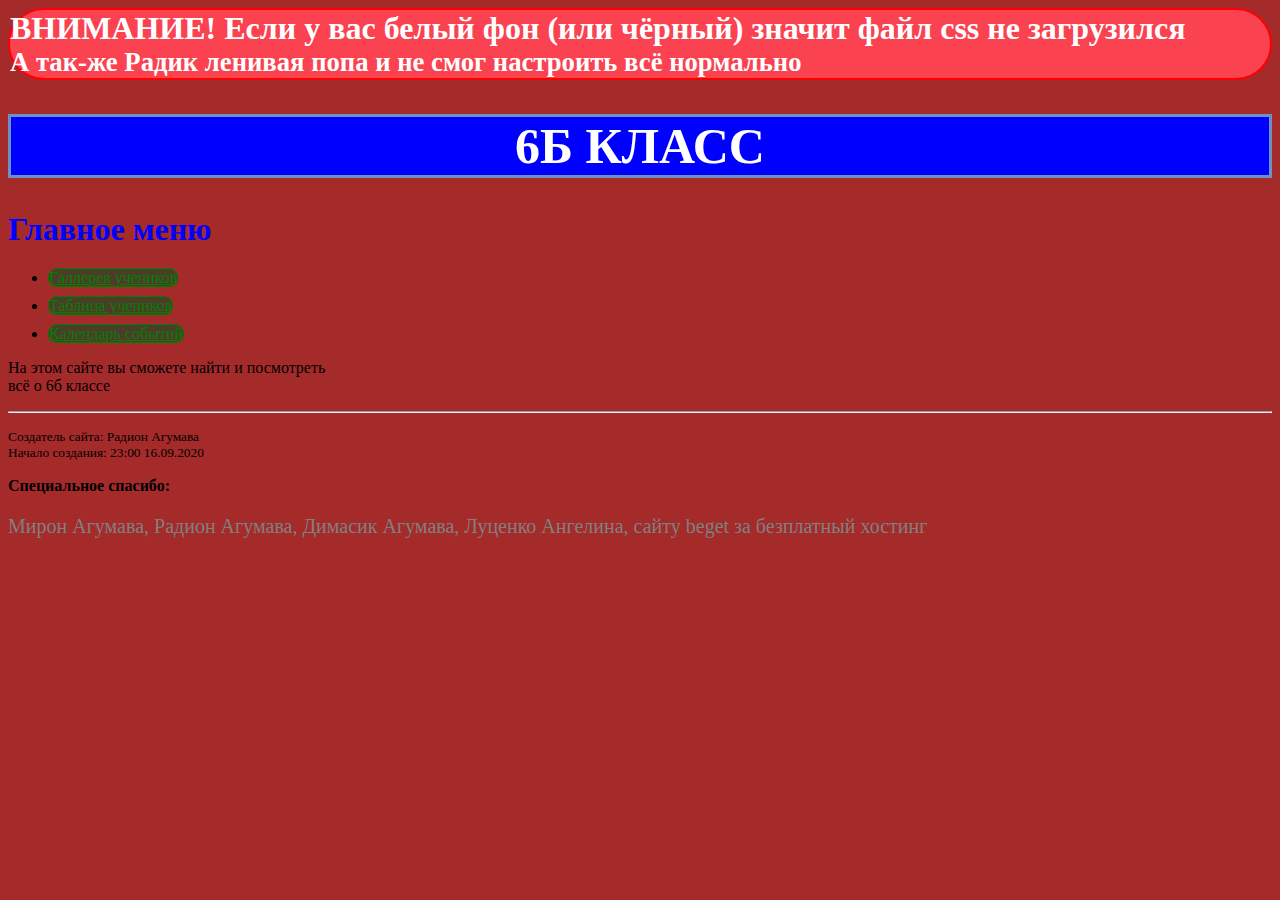
==== index.html @ f751e65e "№5" ====
<html>
<head>
    <meta charset="UTF-8">
  <link href="Menu.css" rel="stylesheet" type="text/css">
  <link href="Menu2.css" rel="stylesheet" type="text/css">
  <title>6б</title>
</head>
<body>
  <header>
    <h1 id="css">ВНИМАНИЕ! Если у вас белый фон (или чёрный) значит файл
    css не загрузился <br> <small>А так-же Радик
    ленивая попа и не смог настроить всё
    нормально</small></h1>
    <h1 id="SixB">6Б КЛАСС</h1>
  </header>
  <h1>Главное меню</h1>
  <ul>
    <li><a href="Gallerey.html">Галлерея учеников</a></li>
    <li><a href="Table.html">Таблица учеников</a></li>
    <li><a href="Kalendar.html">Календарь событий</a></li>
  </ul>
  <p>
    На этом сайте вы сможете найти и посмотреть <br> всё о 6б классе
  </p>
    <foooter>
      <hr>
      <p><small>
        Создатель сайта: Радион Агумава <br>
        Начало создания: 23:00 16.09.2020 <br>

      </p></small>
      <strong>Специальное спасибо:</strong>
      <p id="Names">
        Мирон Агумава, Радион Агумава, Димасик Агумава, Луценко Ангелина,
        сайту beget за безплатный хостинг
      </p>
    </foooter>
</body>
</html>
---- Menu.css ----
h1 {
  color:#0000FF;
}
#foooter {
  color:#808080;
}

table {
  border-color: #000000;
  color: #000000;
  background-color: #FFFFFF;
}

body {
  background-color: #A52A2A;
}

#Radik {
  border: 5px solid #808080;
  width:300;
  border-radius: 50px;
  background-color: #FFFFFF;
}
#Dimon {
  border: 5px solid #FFFFFF;
  width: 300;
  border-radius: 50px;
  background-color: #FFFFFF;
}

#GallereyH {
  color: #0000FF;
  font-size: 30px;
}

#Names {
  color: #808080;
  font-size: 20px;
}
#css {
  color: #FFFFFF;
  border: 2px solid #FF0000;
  background-color: #FA4251;
  border-radius: 50px;
}
#SixB {
  color: #FFFFFF;
  font-size: 50px;
  border: 3px solid #6D91C2;
  background-color: #0000FF;
  text-align: center;
}

a {
  color: #008000;
  background-color: #4D3C2A;
  border-radius: 50px;
  border: 1px solid #008000;
}


a:hover {
  color: #0000FE;
  background-color: #00001D;
  border-radius: 50px;
  border: 1px solid #0000FE;
}

li {
  margin-top: 10px;
}


#blue {
  color:#0000FF;
}

#yellow {
  color: yellow;
}

#grey {
  color:grey;
}
---- Menu2.css ----
#Dima {
  border: 4px solid #808080;
  width: 300;
  border-radius: 50px;
  background-color: #FFFFFF;
}

#Gelik {
  border: 4px solid #FFC0CB;
  width: 300;
  border-radius: 50px;
  background-color: #FF0000;
}
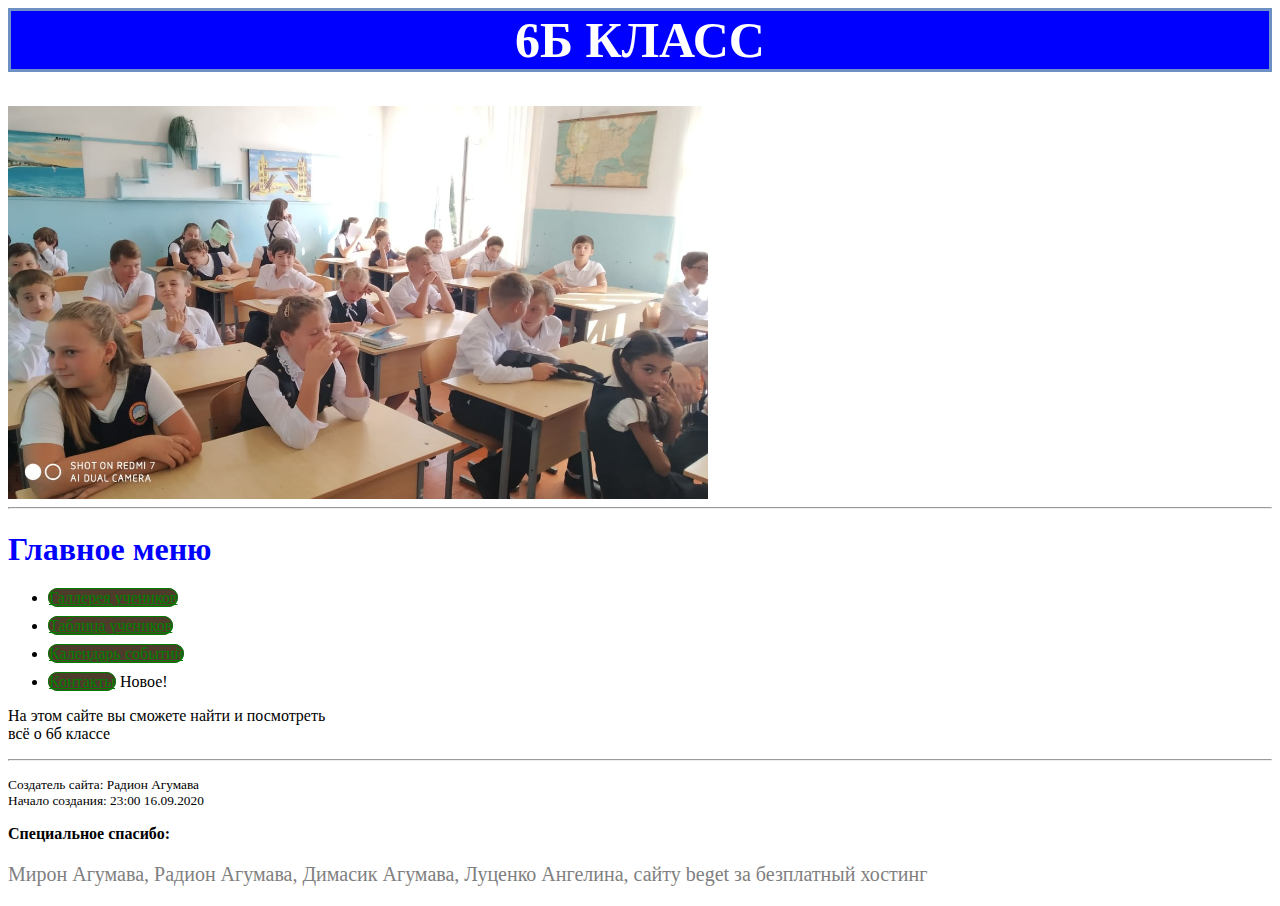
==== commit f33a564a: "Обновление Знаний" ====
--- a/index.html
+++ b/index.html
@@ -2,22 +2,20 @@
 <head>
     <meta charset="UTF-8">
   <link href="Menu.css" rel="stylesheet" type="text/css">
-  <link href="Menu2.css" rel="stylesheet" type="text/css">
   <title>6б</title>
 </head>
-<body>
+<body id="index">
   <header>
-    <h1 id="css">ВНИМАНИЕ! Если у вас белый фон (или чёрный) значит файл
-    css не загрузился <br> <small>А так-же Радик
-    ленивая попа и не смог настроить всё
-    нормально</small></h1>
     <h1 id="SixB">6Б КЛАСС</h1>
+    <img src="Класс.jpeg" id="indexImg">
   </header>
+  <hr>
   <h1>Главное меню</h1>
   <ul>
-    <li><a href="Gallerey.html">Галлерея учеников</a></li>
-    <li><a href="Table.html">Таблица учеников</a></li>
-    <li><a href="Kalendar.html">Календарь событий</a></li>
+    <li><a href="Gallerey.html" class="SuperA">Галлерея учеников</a></li>
+    <li><a href="Table.html" class="SuperA">Таблица учеников</a></li>
+    <li><a href="Kalendar.html" class="SuperA">Календарь событий</a></li>
+    <li><a href="Kontacts.html" class="SuperA">Контакты</a> Новое!</li>
   </ul>
   <p>
     На этом сайте вы сможете найти и посмотреть <br> всё о 6б классе
--- a/Menu.css
+++ b/Menu.css
@@ -11,19 +11,13 @@
   background-color: #FFFFFF;
 }
 
-body {
-  background-color: #A52A2A;
+#noindex {
+  background-image: url(Класс2.jpeg);
 }
 
-#Radik {
+#GallereyG {
   border: 5px solid #808080;
   width:300;
-  border-radius: 50px;
-  background-color: #FFFFFF;
-}
-#Dimon {
-  border: 5px solid #FFFFFF;
-  width: 300;
   border-radius: 50px;
   background-color: #FFFFFF;
 }
@@ -51,7 +45,7 @@
   text-align: center;
 }
 
-a {
+.SuperA {
   color: #008000;
   background-color: #4D3C2A;
   border-radius: 50px;
@@ -59,7 +53,7 @@
 }
 
 
-a:hover {
+.SuperA:hover {
   color: #0000FE;
   background-color: #00001D;
   border-radius: 50px;
@@ -82,3 +76,16 @@
 #grey {
   color:grey;
 }
+
+#index {
+  background-color: #FFFFFF;
+}
+
+#indexImg {
+  width: 700px;
+}
+
+
+#Invisible {
+  opacity: 0;
+}
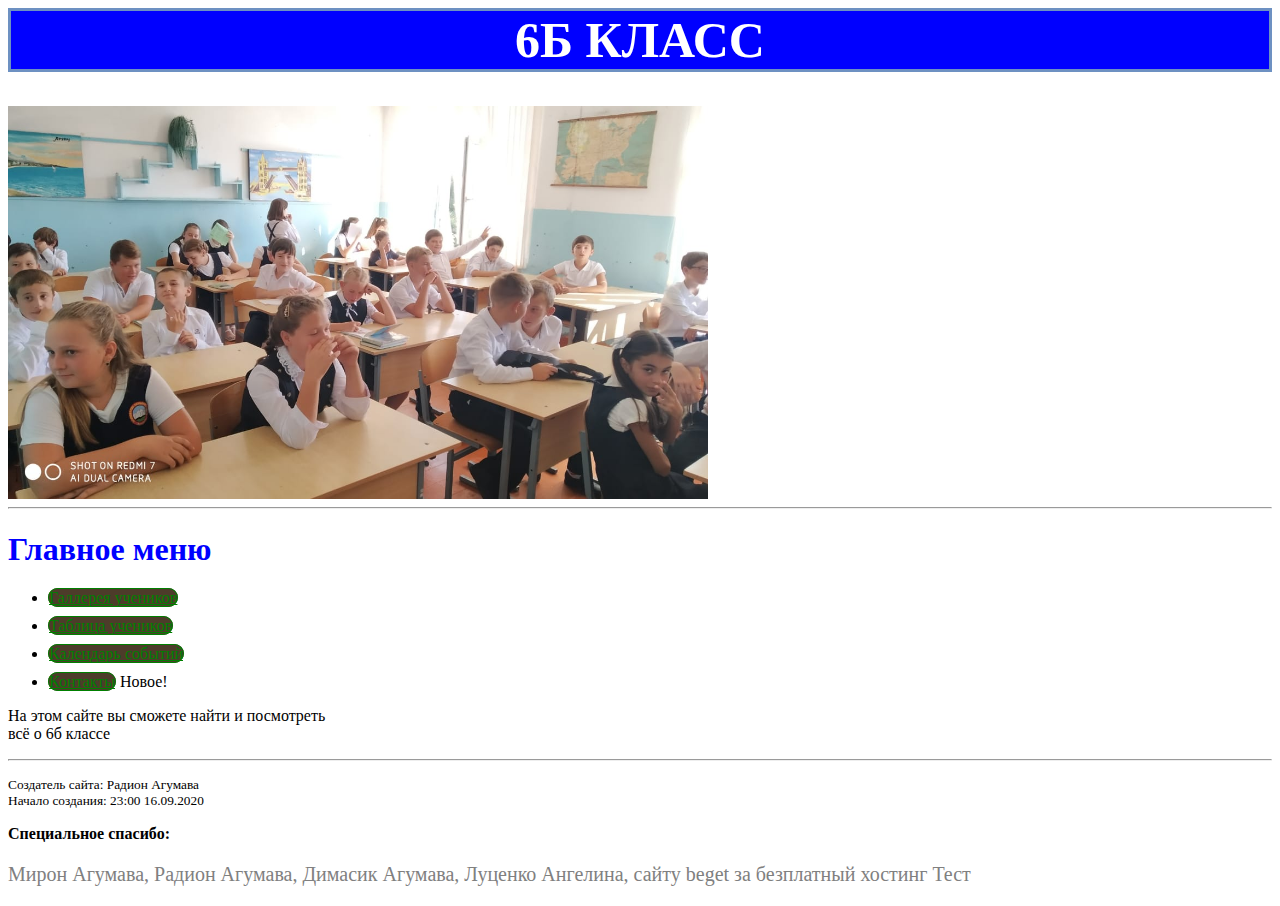
==== commit fa424b69: "Update index.html" ====
--- a/index.html
+++ b/index.html
@@ -31,6 +31,7 @@
       <p id="Names">
         Мирон Агумава, Радион Агумава, Димасик Агумава, Луценко Ангелина,
         сайту beget за безплатный хостинг
+          Тест
       </p>
     </foooter>
 </body>
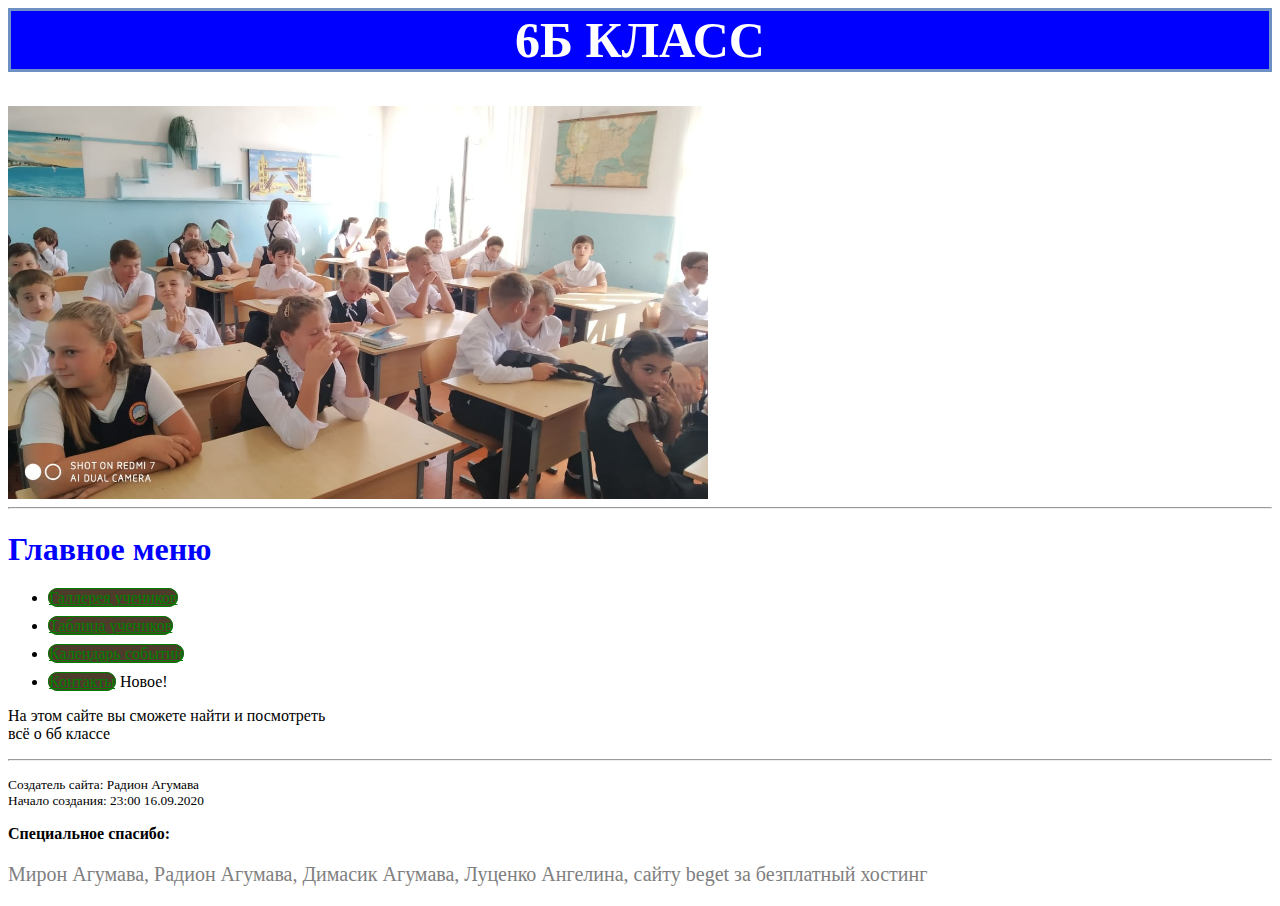
==== commit 3c54fb93: "Update index.html" ====
--- a/index.html
+++ b/index.html
@@ -31,7 +31,6 @@
       <p id="Names">
         Мирон Агумава, Радион Агумава, Димасик Агумава, Луценко Ангелина,
         сайту beget за безплатный хостинг
-          Тест
       </p>
     </foooter>
 </body>
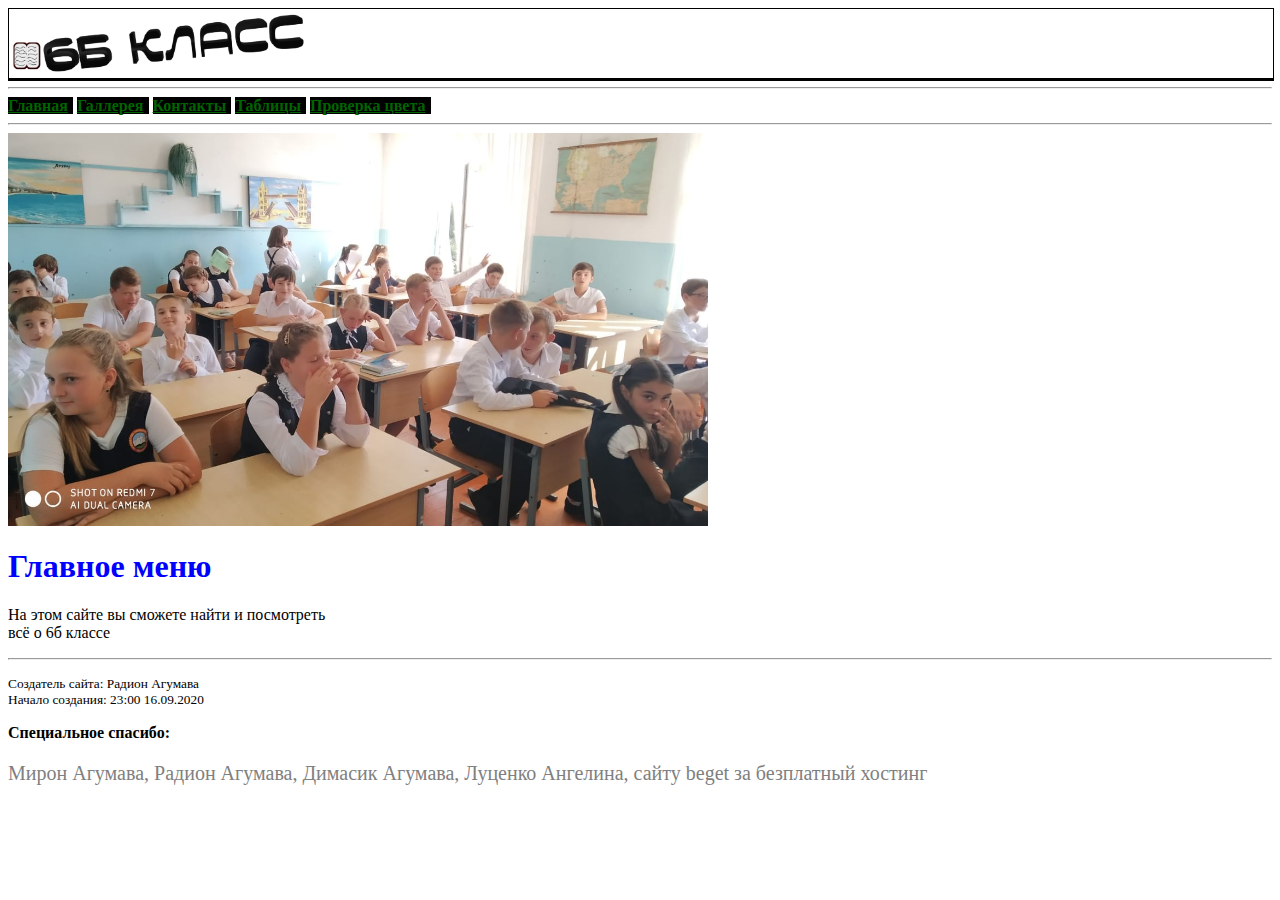
==== commit ba89f0b8: "Стильное обновление" ====
--- a/index.html
+++ b/index.html
@@ -1,37 +1,40 @@
 <html>
 <head>
     <meta charset="UTF-8">
-  <link href="Menu.css" rel="stylesheet" type="text/css">
+  <link href="CSS/Menu.css" rel="stylesheet" type="text/css">
+  <link href="CSS/Colors.css" rel="stylesheet" type="text/css">
   <title>6б</title>
 </head>
 <body id="index">
   <header>
-    <h1 id="SixB">6Б КЛАСС</h1>
-    <img src="Класс.jpeg" id="indexImg">
+    <div id="SixB">
+    <img id="HeaderImage" src="6б_сайт.png" alt="6б класс">
+    </div>
   </header>
   <hr>
-  <h1>Главное меню</h1>
-  <ul>
-    <li><a href="Gallerey.html" class="SuperA">Галлерея учеников</a></li>
-    <li><a href="Table.html" class="SuperA">Таблица учеников</a></li>
-    <li><a href="Kalendar.html" class="SuperA">Календарь событий</a></li>
-    <li><a href="Kontacts.html" class="SuperA">Контакты</a> Новое!</li>
-  </ul>
+  <a href="Main.html" class="navigation"><strong>Главная</strong></a>
+  <a href="Gallerey.html" class="navigation"><strong>Галлерея</strong></a>
+  <a href="Kontacts.html" class="navigation"><strong>Контакты</strong></a>
+  <a href="Table.html" class="navigation"><strong>Таблицы</strong></a>
+  <a href="#" class="navigation"><strong>Проверка цвета</strong></a>
+  <hr>
+  <img src="Images/Класс.jpeg" id="indexImg">
+  <h1 id="blue">Главное меню</h1>
   <p>
     На этом сайте вы сможете найти и посмотреть <br> всё о 6б классе
   </p>
-    <foooter>
+    <footer>
       <hr>
       <p><small>
         Создатель сайта: Радион Агумава <br>
         Начало создания: 23:00 16.09.2020 <br>
 
-      </p></small>
+      </small></p>
       <strong>Специальное спасибо:</strong>
       <p id="Names">
         Мирон Агумава, Радион Агумава, Димасик Агумава, Луценко Ангелина,
         сайту beget за безплатный хостинг
       </p>
-    </foooter>
+    </footer>
 </body>
 </html>
--- a/CSS/Menu.css
+++ b/CSS/Menu.css
@@ -0,0 +1,74 @@
+
+#foooter {
+  color:#808080;
+}
+table {
+  border-color: #000000;
+  color: #000000;
+  background-color: #FFFFFF;
+}
+#noindex {
+  background-image: url(../Images/Класс2.jpeg);
+}
+#Names {
+  color: #808080;
+  font-size: 20px;
+}
+#css {
+  color: #FFFFFF;
+  border: 2px solid #FF0000;
+  background-color: #FA4251;
+  border-radius: 50px;
+}
+#SixB {
+  display-model: box;
+  background-color: white;
+  border: 1px solid black;
+  box-shadow: 0 2px black;
+  width: 100%;
+  height: auto;
+}
+#headerImage {
+  width: 300px;
+}
+.SuperA {
+  color: #008000;
+  background-color: #4D3C2A;
+  border-radius: 50px;
+  border: 1px solid #008000;
+}
+.SuperA:hover {
+  color: #0000FE;
+  background-color: #00001D;
+  border-radius: 50px;
+  border: 1px solid #0000FE;
+}
+li {
+  margin-top: 10px;
+}
+#index {
+  background-color: #FFFFFF;
+}
+#indexImg {
+  width: 700px;
+}
+#Invisible {
+  opacity: 0;
+}
+.navigation {
+  background-color: black;
+  color: darkgreen;
+  padding-right: 5px;
+  font-weight: 900;
+}
+.navigation:hover {
+  background-color: darkgreen;
+  color: white;
+}
+
+#background {
+  background-color: white;
+  border: 3px solid black;
+  width: 60%;
+  border-radius: 50px;
+}--- a/CSS/Colors.css
+++ b/CSS/Colors.css
@@ -0,0 +1,10 @@
+
+#blue {
+    color:#0000FF;
+}
+#yellow {
+    color: yellow;
+}
+#grey {
+    color:grey;
+}